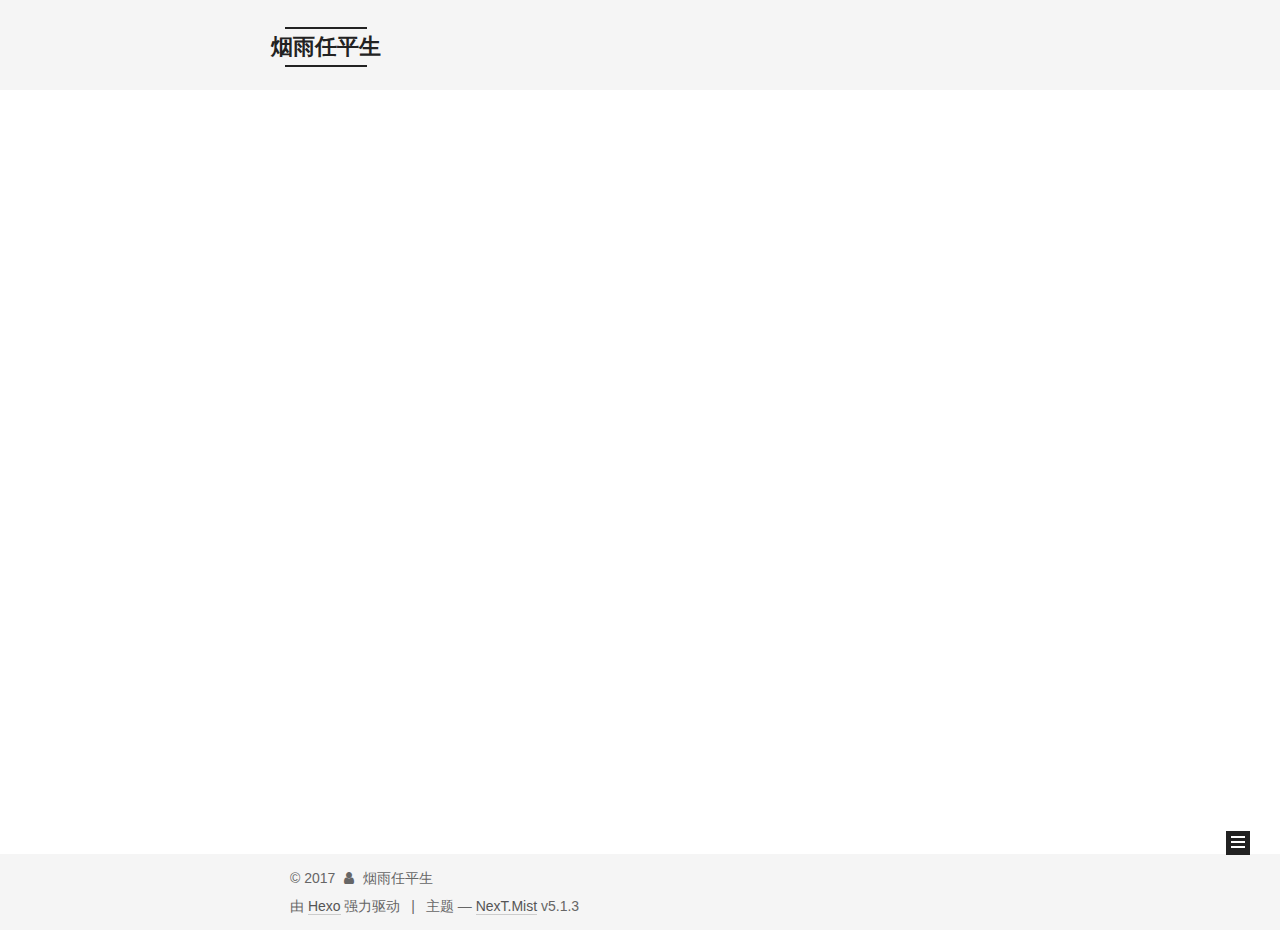
==== index.html @ e02d8ffe "Site updated: 2017-11-22 19:50:03" ====
<!DOCTYPE html>



  


<html class="theme-next mist use-motion" lang="zh-Hans">
<head>
  <meta charset="UTF-8"/>
<meta name="baidu-site-verification" content="4RBWKHAw7Q" />
<meta http-equiv="X-UA-Compatible" content="IE=edge" />
<meta name="viewport" content="width=device-width, initial-scale=1, maximum-scale=1"/>
<meta name="theme-color" content="#222">









<meta http-equiv="Cache-Control" content="no-transform" />
<meta http-equiv="Cache-Control" content="no-siteapp" />
















  
  
  <link href="/lib/fancybox/source/jquery.fancybox.css?v=2.1.5" rel="stylesheet" type="text/css" />







<link href="/lib/font-awesome/css/font-awesome.min.css?v=4.6.2" rel="stylesheet" type="text/css" />

<link href="/css/main.css?v=5.1.3" rel="stylesheet" type="text/css" />


  <link rel="apple-touch-icon" sizes="180x180" href="/images/apple-touch-icon-next.png?v=5.1.3">


  <link rel="icon" type="image/png" sizes="32x32" href="/images/favicon-32x32-next.png?v=5.1.3">


  <link rel="icon" type="image/png" sizes="16x16" href="/images/favicon-16x16-next.png?v=5.1.3">


  <link rel="mask-icon" href="/images/logo.svg?v=5.1.3" color="#222">





  <meta name="keywords" content="Hexo, NexT" />










<meta property="og:type" content="website">
<meta property="og:title" content="烟雨任平生">
<meta property="og:url" content="http://yoursite.com/index.html">
<meta property="og:site_name" content="烟雨任平生">
<meta property="og:locale" content="zh-Hans">
<meta name="twitter:card" content="summary">
<meta name="twitter:title" content="烟雨任平生">



<script type="text/javascript" id="hexo.configurations">
  var NexT = window.NexT || {};
  var CONFIG = {
    root: '/',
    scheme: 'Mist',
    version: '5.1.3',
    sidebar: {"position":"left","display":"post","offset":12,"b2t":false,"scrollpercent":false,"onmobile":false},
    fancybox: true,
    tabs: true,
    motion: {"enable":true,"async":false,"transition":{"post_block":"fadeIn","post_header":"slideDownIn","post_body":"slideDownIn","coll_header":"slideLeftIn","sidebar":"slideUpIn"}},
    duoshuo: {
      userId: '0',
      author: '博主'
    },
    algolia: {
      applicationID: '',
      apiKey: '',
      indexName: '',
      hits: {"per_page":10},
      labels: {"input_placeholder":"Search for Posts","hits_empty":"We didn't find any results for the search: ${query}","hits_stats":"${hits} results found in ${time} ms"}
    }
  };
</script>



  <link rel="canonical" href="http://yoursite.com/"/>





  <title>烟雨任平生</title>
  








</head>

<body itemscope itemtype="http://schema.org/WebPage" lang="zh-Hans">

  
  
    
  

  <div class="container sidebar-position-left 
  page-home">
    <div class="headband"></div>

    <header id="header" class="header" itemscope itemtype="http://schema.org/WPHeader">
      <div class="header-inner"><div class="site-brand-wrapper">
  <div class="site-meta ">
    

    <div class="custom-logo-site-title">
      <a href="/"  class="brand" rel="start">
        <span class="logo-line-before"><i></i></span>
        <span class="site-title">烟雨任平生</span>
        <span class="logo-line-after"><i></i></span>
      </a>
    </div>
      
        <p class="site-subtitle">Welcome to my blog</p>
      
  </div>

  <div class="site-nav-toggle">
    <button>
      <span class="btn-bar"></span>
      <span class="btn-bar"></span>
      <span class="btn-bar"></span>
    </button>
  </div>
</div>

<nav class="site-nav">
  

  
    <ul id="menu" class="menu">
      
        
        <li class="menu-item menu-item-home">
          <a href="/" rel="section">
            
              <i class="menu-item-icon fa fa-fw fa-home"></i> <br />
            
            首页
          </a>
        </li>
      
        
        <li class="menu-item menu-item-archives">
          <a href="/archives/" rel="section">
            
              <i class="menu-item-icon fa fa-fw fa-archive"></i> <br />
            
            归档
          </a>
        </li>
      

      
    </ul>
  

  
</nav>



 </div>
    </header>

    <main id="main" class="main">
      <div class="main-inner">
        <div class="content-wrap">
          <div id="content" class="content">
            
  <section id="posts" class="posts-expand">
    
      

  

  
  
  

  <article class="post post-type-normal" itemscope itemtype="http://schema.org/Article">
  
  
  
  <div class="post-block">
    <link itemprop="mainEntityOfPage" href="http://yoursite.com/2017/10/31/hello/">

    <span hidden itemprop="author" itemscope itemtype="http://schema.org/Person">
      <meta itemprop="name" content="烟雨任平生">
      <meta itemprop="description" content="">
      <meta itemprop="image" content="/uploads/avatar.jpg">
    </span>

    <span hidden itemprop="publisher" itemscope itemtype="http://schema.org/Organization">
      <meta itemprop="name" content="烟雨任平生">
    </span>

    
      <header class="post-header">

        
        
          <h1 class="post-title" itemprop="name headline">
                
                <a class="post-title-link" href="/2017/10/31/hello/" itemprop="url">hello</a></h1>
        

        <div class="post-meta">
          <span class="post-time">
            
              <span class="post-meta-item-icon">
                <i class="fa fa-calendar-o"></i>
              </span>
              
                <span class="post-meta-item-text">发表于</span>
              
              <time title="创建于" itemprop="dateCreated datePublished" datetime="2017-10-31T22:20:22+08:00">
                2017-10-31
              </time>
            

            

            
          </span>

          

          
            
          

          
          

          

          

          

        </div>
      </header>
    

    
    
    
    <div class="post-body" itemprop="articleBody">

      
      

      
        
          
            <p>欢迎来到我的个人主页，这是我的第一个个人网站。虽然暂时没有什么东西。但随着时间的发展，我相信这个网站会越做越好。<br>Welcome to my personal homepage, this is my first personal website. Although there is nothing for the moment. But with the development of time, I believe this website will become better and better.</p>
<h3 id="为什么要有自己的博客"><a href="#为什么要有自己的博客" class="headerlink" title="为什么要有自己的博客"></a>为什么要有自己的博客</h3><figure class="highlight bash"><table><tr><td class="gutter"><pre><div class="line">1</div><div class="line">2</div><div class="line">3</div><div class="line">4</div><div class="line">5</div><div class="line">6</div><div class="line">7</div></pre></td><td class="code"><pre><div class="line">一，作为一个爱炫（zhuang）技（B）的人。我感觉有一个个人网站是非常总要的。</div><div class="line"></div><div class="line">二，作为一个FE，难道不应该有一个各人网站吗。</div><div class="line"></div><div class="line">三，QQ，微博的各种敏感词真的很烦有没有。我的空间，微博都不知道被封了多少次了，以后怕是除了网警，没人能不让我说什么了吧。</div><div class="line"></div><div class="line">四，价格不贵，还能涨姿势，何乐而不为呢。</div></pre></td></tr></table></figure>
<h3 id="后话"><a href="#后话" class="headerlink" title="后话"></a>后话</h3><figure class="highlight bash"><table><tr><td class="gutter"><pre><div class="line">1</div><div class="line">2</div></pre></td><td class="code"><pre><div class="line">现在用的还不是太熟，各种姿势也在慢慢适应。写的不好的地方还请多多担待。谢谢大家</div><div class="line">的支持。</div></pre></td></tr></table></figure>

          
        
      
    </div>
    
    
    

    

    

    

    <footer class="post-footer">
      

      

      

      
      
        <div class="post-eof"></div>
      
    </footer>
  </div>
  
  
  
  </article>


    
  </section>

  


          </div>
          


          

        </div>
        
          
  
  <div class="sidebar-toggle">
    <div class="sidebar-toggle-line-wrap">
      <span class="sidebar-toggle-line sidebar-toggle-line-first"></span>
      <span class="sidebar-toggle-line sidebar-toggle-line-middle"></span>
      <span class="sidebar-toggle-line sidebar-toggle-line-last"></span>
    </div>
  </div>

  <aside id="sidebar" class="sidebar">
    
    <div class="sidebar-inner">

      

      

      <section class="site-overview-wrap sidebar-panel sidebar-panel-active">
        <div class="site-overview">
          <div class="site-author motion-element" itemprop="author" itemscope itemtype="http://schema.org/Person">
            
              <img class="site-author-image" itemprop="image"
                src="/uploads/avatar.jpg"
                alt="烟雨任平生" />
            
              <p class="site-author-name" itemprop="name">烟雨任平生</p>
              <p class="site-description motion-element" itemprop="description"></p>
          </div>

          <nav class="site-state motion-element">

            
              <div class="site-state-item site-state-posts">
              
                <a href="/archives/">
              
                  <span class="site-state-item-count">1</span>
                  <span class="site-state-item-name">日志</span>
                </a>
              </div>
            

            

            

          </nav>

          

          <div class="links-of-author motion-element">
            
          </div>

          
          

          
          

          

        </div>
      </section>

      

      

    </div>
  </aside>


        
      </div>
    </main>

    <footer id="footer" class="footer">
      <div class="footer-inner">
        <div class="copyright">&copy; <span itemprop="copyrightYear">2017</span>
  <span class="with-love">
    <i class="fa fa-user"></i>
  </span>
  <span class="author" itemprop="copyrightHolder">烟雨任平生</span>

  
</div>


  <div class="powered-by">由 <a class="theme-link" target="_blank" href="https://hexo.io">Hexo</a> 强力驱动</div>



  <span class="post-meta-divider">|</span>



  <div class="theme-info">主题 &mdash; <a class="theme-link" target="_blank" href="https://github.com/iissnan/hexo-theme-next">NexT.Mist</a> v5.1.3</div>




        







        
      </div>
    </footer>

    
      <div class="back-to-top">
        <i class="fa fa-arrow-up"></i>
        
      </div>
    

    

  </div>

  

<script type="text/javascript">
  if (Object.prototype.toString.call(window.Promise) !== '[object Function]') {
    window.Promise = null;
  }
</script>









  












  
  
    <script type="text/javascript" src="/lib/jquery/index.js?v=2.1.3"></script>
  

  
  
    <script type="text/javascript" src="/lib/fastclick/lib/fastclick.min.js?v=1.0.6"></script>
  

  
  
    <script type="text/javascript" src="/lib/jquery_lazyload/jquery.lazyload.js?v=1.9.7"></script>
  

  
  
    <script type="text/javascript" src="/lib/velocity/velocity.min.js?v=1.2.1"></script>
  

  
  
    <script type="text/javascript" src="/lib/velocity/velocity.ui.min.js?v=1.2.1"></script>
  

  
  
    <script type="text/javascript" src="/lib/fancybox/source/jquery.fancybox.pack.js?v=2.1.5"></script>
  


  


  <script type="text/javascript" src="/js/src/utils.js?v=5.1.3"></script>

  <script type="text/javascript" src="/js/src/motion.js?v=5.1.3"></script>



  
  

  

  


  <script type="text/javascript" src="/js/src/bootstrap.js?v=5.1.3"></script>



  


  




	





  





  












  





  

  

  

  
  

  

  

  

</body>
</html>
---- css/main.css ----
/* normalize.css v3.0.2 | MIT License | git.io/normalize */
html {
  font-family: sans-serif; /* 1 */
  -ms-text-size-adjust: 100%; /* 2 */
  -webkit-text-size-adjust: 100%; /* 2 */
}
body {
  margin: 0;
}
article,
aside,
details,
figcaption,
figure,
footer,
header,
hgroup,
main,
menu,
nav,
section,
summary {
  display: block;
}
audio,
canvas,
progress,
video {
  display: inline-block; /* 1 */
  vertical-align: baseline; /* 2 */
}
audio:not([controls]) {
  display: none;
  height: 0;
}
[hidden],
template {
  display: none;
}
a {
  background-color: transparent;
}
a:active,
a:hover {
  outline: 0;
}
abbr[title] {
  border-bottom: 1px dotted;
}
b,
strong {
  font-weight: bold;
}
dfn {
  font-style: italic;
}
h1 {
  font-size: 2em;
  margin: 0.67em 0;
}
mark {
  background: #ff0;
  color: #000;
}
small {
  font-size: 80%;
}
sub,
sup {
  font-size: 75%;
  line-height: 0;
  position: relative;
  vertical-align: baseline;
}
sup {
  top: -0.5em;
}
sub {
  bottom: -0.25em;
}
img {
  border: 0;
}
svg:not(:root) {
  overflow: hidden;
}
figure {
  margin: 1em 40px;
}
hr {
  -moz-box-sizing: content-box;
  box-sizing: content-box;
  height: 0;
}
pre {
  overflow: auto;
}
code,
kbd,
pre,
samp {
  font-family: monospace, monospace;
  font-size: 1em;
}
button,
input,
optgroup,
select,
textarea {
  color: inherit; /* 1 */
  font: inherit; /* 2 */
  margin: 0; /* 3 */
}
button {
  overflow: visible;
}
button,
select {
  text-transform: none;
}
button,
html input[type="button"],
input[type="reset"],
input[type="submit"] {
  -webkit-appearance: button; /* 2 */
  cursor: pointer; /* 3 */
}
button[disabled],
html input[disabled] {
  cursor: default;
}
button::-moz-focus-inner,
input::-moz-focus-inner {
  border: 0;
  padding: 0;
}
input {
  line-height: normal;
}
input[type="checkbox"],
input[type="radio"] {
  box-sizing: border-box; /* 1 */
  padding: 0; /* 2 */
}
input[type="number"]::-webkit-inner-spin-button,
input[type="number"]::-webkit-outer-spin-button {
  height: auto;
}
input[type="search"] {
  -webkit-appearance: textfield; /* 1 */
  -moz-box-sizing: content-box;
  -webkit-box-sizing: content-box; /* 2 */
  box-sizing: content-box;
}
input[type="search"]::-webkit-search-cancel-button,
input[type="search"]::-webkit-search-decoration {
  -webkit-appearance: none;
}
fieldset {
  border: 1px solid #c0c0c0;
  margin: 0 2px;
  padding: 0.35em 0.625em 0.75em;
}
legend {
  border: 0; /* 1 */
  padding: 0; /* 2 */
}
textarea {
  overflow: auto;
}
optgroup {
  font-weight: bold;
}
table {
  border-collapse: collapse;
  border-spacing: 0;
}
td,
th {
  padding: 0;
}
::selection {
  background: #262a30;
  color: #fff;
}
body {
  position: relative;
  font-family: 'Lato', "PingFang SC", "Microsoft YaHei", sans-serif;
  font-size: 14px;
  line-height: 2;
  color: #555;
  background: #fff;
}
@media (max-width: 767px) {
  body {
    padding-right: 0 !important;
  }
}
@media (min-width: 768px) and (max-width: 991px) {
  body {
    padding-right: 0 !important;
  }
}
@media (min-width: 1600px) {
  body {
    font-size: 16px;
  }
}
h1,
h2,
h3,
h4,
h5,
h6 {
  margin: 0;
  padding: 0;
  font-weight: bold;
  line-height: 1.5;
  font-family: 'Lato', "PingFang SC", "Microsoft YaHei", sans-serif;
}
h2,
h3,
h4,
h5,
h6 {
  margin: 20px 0 15px;
}
h1 {
  font-size: 24px;
}
@media (max-width: 767px) {
  h1 {
    font-size: 20px;
  }
}
h2 {
  font-size: 22px;
}
@media (max-width: 767px) {
  h2 {
    font-size: 18px;
  }
}
h3 {
  font-size: 20px;
}
@media (max-width: 767px) {
  h3 {
    font-size: 16px;
  }
}
h4 {
  font-size: 18px;
}
@media (max-width: 767px) {
  h4 {
    font-size: 14px;
  }
}
h5 {
  font-size: 16px;
}
@media (max-width: 767px) {
  h5 {
    font-size: 12px;
  }
}
h6 {
  font-size: 14px;
}
@media (max-width: 767px) {
  h6 {
    font-size: 10px;
  }
}
p {
  margin: 0 0 20px 0;
}
a {
  color: #555;
  text-decoration: none;
  outline: none;
  border-bottom: 1px solid #999;
  word-wrap: break-word;
}
a:hover {
  color: #222;
  border-bottom-color: #222;
}
blockquote {
  margin: 0;
  padding: 0;
}
img {
  display: block;
  margin: auto;
  max-width: 100%;
  height: auto;
}
hr {
  margin: 40px 0;
  height: 3px;
  border: none;
  background-color: #ddd;
  background-image: repeating-linear-gradient(-45deg, #fff, #fff 4px, transparent 4px, transparent 8px);
}
blockquote {
  padding: 0 15px;
  color: #666;
  border-left: 4px solid #ddd;
}
blockquote cite::before {
  content: "-";
  padding: 0 5px;
}
dt {
  font-weight: 700;
}
dd {
  margin: 0;
  padding: 0;
}
kbd {
  border: 1px solid #ccc;
  border-radius: 0.2em;
  box-shadow: 0.1em 0.1em 0.2em rgba(0,0,0,0.1);
  background-color: #f9f9f9;
  font-family: inherit;
  background-image: -webkit-linear-gradient(top, #eee, #fff, #eee);
  padding: 0.1em 0.3em;
  white-space: nowrap;
}
.text-left {
  text-align: left;
}
.text-center {
  text-align: center;
}
.text-right {
  text-align: right;
}
.text-justify {
  text-align: justify;
}
.text-nowrap {
  white-space: nowrap;
}
.text-lowercase {
  text-transform: lowercase;
}
.text-uppercase {
  text-transform: uppercase;
}
.text-capitalize {
  text-transform: capitalize;
}
.center-block {
  display: block;
  margin-left: auto;
  margin-right: auto;
}
.clearfix:before,
.clearfix:after {
  content: " ";
  display: table;
}
.clearfix:after {
  clear: both;
}
.pullquote {
  width: 45%;
}
.pullquote.left {
  float: left;
  margin-left: 5px;
  margin-right: 10px;
}
.pullquote.right {
  float: right;
  margin-left: 10px;
  margin-right: 5px;
}
.affix.affix.affix {
  position: fixed;
}
.translation {
  margin-top: -20px;
  font-size: 14px;
  color: #999;
}
.scrollbar-measure {
  width: 100px;
  height: 100px;
  overflow: scroll;
  position: absolute;
  top: -9999px;
}
.use-motion .motion-element {
  opacity: 0;
}
table {
  margin: 20px 0;
  width: 100%;
  border-collapse: collapse;
  border-spacing: 0;
  border: 1px solid #ddd;
  font-size: 14px;
  table-layout: fixed;
  word-wrap: break-all;
}
table>tbody>tr:nth-of-type(odd) {
  background-color: #f9f9f9;
}
table>tbody>tr:hover {
  background-color: #f5f5f5;
}
caption,
th,
td {
  padding: 8px;
  text-align: left;
  vertical-align: middle;
  font-weight: normal;
}
th,
td {
  border-bottom: 3px solid #ddd;
  border-right: 1px solid #eee;
}
th {
  padding-bottom: 10px;
  font-weight: 700;
}
td {
  border-bottom-width: 1px;
}
html,
body {
  height: 100%;
}
.container {
  position: relative;
  min-height: 100%;
}
.header-inner {
  margin: 0 auto;
  padding: 100px 0 70px;
  width: 700px;
}
@media (min-width: 1600px) {
  .container .header-inner {
    width: 900px;
  }
}
.main {
  padding-bottom: 150px;
}
.main-inner {
  margin: 0 auto;
  width: 700px;
}
@media (min-width: 1600px) {
  .container .main-inner {
    width: 900px;
  }
}
.footer {
  position: absolute;
  left: 0;
  bottom: 0;
  width: 100%;
  min-height: 50px;
}
.footer-inner {
  box-sizing: border-box;
  margin: 20px auto;
  width: 700px;
}
@media (min-width: 1600px) {
  .container .footer-inner {
    width: 900px;
  }
}
pre,
.highlight {
  overflow: auto;
  margin: 20px 0;
  padding: 0;
  font-size: 13px;
  color: #4d4d4c;
  background: #f7f7f7;
  line-height: 1.6;
}
pre,
code {
  font-family: consolas, Menlo, "PingFang SC", "Microsoft YaHei", monospace;
}
code {
  padding: 2px 4px;
  word-wrap: break-word;
  color: #555;
  background: #eee;
  border-radius: 3px;
  font-size: 13px;
}
pre {
  padding: 10px;
}
pre code {
  padding: 0;
  color: #4d4d4c;
  background: none;
  text-shadow: none;
}
.highlight {
  border-radius: 1px;
}
.highlight pre {
  border: none;
  margin: 0;
  padding: 10px 0;
}
.highlight table {
  margin: 0;
  width: auto;
  border: none;
}
.highlight td {
  border: none;
  padding: 0;
}
.highlight figcaption {
  font-size: 1em;
  color: #4d4d4c;
  line-height: 1em;
  margin-bottom: 1em;
}
.highlight figcaption:before,
.highlight figcaption:after {
  content: " ";
  display: table;
}
.highlight figcaption:after {
  clear: both;
}
.highlight figcaption a {
  float: right;
  color: #4d4d4c;
}
.highlight figcaption a:hover {
  border-bottom-color: #4d4d4c;
}
.highlight .gutter pre {
  padding-left: 10px;
  padding-right: 10px;
  color: #869194;
  text-align: right;
  background-color: #eff2f3;
}
.highlight .code pre {
  width: 100%;
  padding-left: 10px;
  padding-right: 10px;
  background-color: #f7f7f7;
}
.highlight .line {
  height: 20px;
}
.gutter {
  -webkit-user-select: none;
  -moz-user-select: none;
  -ms-user-select: none;
  user-select: none;
}
.gist table {
  width: auto;
}
.gist table td {
  border: none;
}
pre .deletion {
  background: #fdd;
}
pre .addition {
  background: #dfd;
}
pre .meta {
  color: #8959a8;
}
pre .comment {
  color: #8e908c;
}
pre .variable,
pre .attribute,
pre .tag,
pre .regexp,
pre .ruby .constant,
pre .xml .tag .title,
pre .xml .pi,
pre .xml .doctype,
pre .html .doctype,
pre .css .id,
pre .css .class,
pre .css .pseudo {
  color: #c82829;
}
pre .number,
pre .preprocessor,
pre .built_in,
pre .literal,
pre .params,
pre .constant,
pre .command {
  color: #f5871f;
}
pre .ruby .class .title,
pre .css .rules .attribute,
pre .string,
pre .value,
pre .inheritance,
pre .header,
pre .ruby .symbol,
pre .xml .cdata,
pre .special,
pre .number,
pre .formula {
  color: #718c00;
}
pre .title,
pre .css .hexcolor {
  color: #3e999f;
}
pre .function,
pre .python .decorator,
pre .python .title,
pre .ruby .function .title,
pre .ruby .title .keyword,
pre .perl .sub,
pre .javascript .title,
pre .coffeescript .title {
  color: #4271ae;
}
pre .keyword,
pre .javascript .function {
  color: #8959a8;
}
.full-image.full-image.full-image {
  border: none;
  max-width: 100%;
  width: auto;
  margin: 20px auto;
}
@media (min-width: 992px) {
  .full-image.full-image.full-image {
    max-width: none;
    width: 110%;
    margin: 25px -5%;
  }
}
.blockquote-center,
.page-home .post-type-quote blockquote,
.page-post-detail .post-type-quote blockquote {
  position: relative;
  margin: 40px 0;
  padding: 0;
  border-left: none;
  text-align: center;
}
.blockquote-center::before,
.page-home .post-type-quote blockquote::before,
.page-post-detail .post-type-quote blockquote::before,
.blockquote-center::after,
.page-home .post-type-quote blockquote::after,
.page-post-detail .post-type-quote blockquote::after {
  position: absolute;
  content: ' ';
  display: block;
  width: 100%;
  height: 24px;
  opacity: 0.2;
  background-repeat: no-repeat;
  background-position: 0 -6px;
  background-size: 22px 22px;
}
.blockquote-center::before,
.page-home .post-type-quote blockquote::before,
.page-post-detail .post-type-quote blockquote::before {
  top: -20px;
  background-image: url("../images/quote-l.svg");
  border-top: 1px solid #ccc;
}
.blockquote-center::after,
.page-home .post-type-quote blockquote::after,
.page-post-detail .post-type-quote blockquote::after {
  bottom: -20px;
  background-image: url("../images/quote-r.svg");
  border-bottom: 1px solid #ccc;
  background-position: 100% 8px;
}
.blockquote-center p,
.page-home .post-type-quote blockquote p,
.page-post-detail .post-type-quote blockquote p,
.blockquote-center div,
.page-home .post-type-quote blockquote div,
.page-post-detail .post-type-quote blockquote div {
  text-align: center;
}
.post .post-body .group-picture img {
  box-sizing: border-box;
  padding: 0 3px;
  border: none;
}
.post .group-picture-row {
  overflow: hidden;
  margin-top: 6px;
}
.post .group-picture-row:first-child {
  margin-top: 0;
}
.post .group-picture-column {
  float: left;
}
.page-post-detail .post-body .group-picture-column {
  float: none;
  margin-top: 10px;
  width: auto !important;
}
.page-post-detail .post-body .group-picture-column img {
  margin: 0 auto;
}
.page-archive .group-picture-container {
  overflow: hidden;
}
.page-archive .group-picture-row {
  float: left;
}
.page-archive .group-picture-row:first-child {
  margin-top: 6px;
}
.page-archive .group-picture-column {
  max-width: 150px;
  max-height: 150px;
}
.post-body .note {
  position: relative;
  padding: 15px;
  margin-bottom: 20px;
  border: 1px solid #eee;
  border-left-width: 5px;
  border-radius: 3px;
}
.post-body .note h2,
.post-body .note h3,
.post-body .note h4,
.post-body .note h5,
.post-body .note h6 {
  margin-top: 0;
  margin-bottom: 0;
  border-bottom: initial;
  padding-top: 0 !important;
}
.post-body .note p:first-child,
.post-body .note ul:first-child,
.post-body .note ol:first-child,
.post-body .note table:first-child,
.post-body .note pre:first-child,
.post-body .note blockquote:first-child {
  margin-top: 0;
}
.post-body .note p:last-child,
.post-body .note ul:last-child,
.post-body .note ol:last-child,
.post-body .note table:last-child,
.post-body .note pre:last-child,
.post-body .note blockquote:last-child {
  margin-bottom: 0;
}
.post-body .note.default {
  border-left-color: #777;
}
.post-body .note.default h2,
.post-body .note.default h3,
.post-body .note.default h4,
.post-body .note.default h5,
.post-body .note.default h6 {
  color: #777;
}
.post-body .note.primary {
  border-left-color: #6f42c1;
}
.post-body .note.primary h2,
.post-body .note.primary h3,
.post-body .note.primary h4,
.post-body .note.primary h5,
.post-body .note.primary h6 {
  color: #6f42c1;
}
.post-body .note.info {
  border-left-color: #428bca;
}
.post-body .note.info h2,
.post-body .note.info h3,
.post-body .note.info h4,
.post-body .note.info h5,
.post-body .note.info h6 {
  color: #428bca;
}
.post-body .note.success {
  border-left-color: #5cb85c;
}
.post-body .note.success h2,
.post-body .note.success h3,
.post-body .note.success h4,
.post-body .note.success h5,
.post-body .note.success h6 {
  color: #5cb85c;
}
.post-body .note.warning {
  border-left-color: #f0ad4e;
}
.post-body .note.warning h2,
.post-body .note.warning h3,
.post-body .note.warning h4,
.post-body .note.warning h5,
.post-body .note.warning h6 {
  color: #f0ad4e;
}
.post-body .note.danger {
  border-left-color: #d9534f;
}
.post-body .note.danger h2,
.post-body .note.danger h3,
.post-body .note.danger h4,
.post-body .note.danger h5,
.post-body .note.danger h6 {
  color: #d9534f;
}
.post-body .label {
  display: inline;
  padding: 0 2px;
  white-space: nowrap;
}
.post-body .label.default {
  background-color: #f0f0f0;
}
.post-body .label.primary {
  background-color: #efe6f7;
}
.post-body .label.info {
  background-color: #e5f2f8;
}
.post-body .label.success {
  background-color: #e7f4e9;
}
.post-body .label.warning {
  background-color: #fcf6e1;
}
.post-body .label.danger {
  background-color: #fae8eb;
}
.post-body .tabs {
  position: relative;
  display: block;
  margin-bottom: 20px;
  padding-top: 10px;
}
.post-body .tabs ul.nav-tabs {
  margin: 0;
  padding: 0;
  display: flex;
  margin-bottom: -1px;
}
@media (max-width: 413px) {
  .post-body .tabs ul.nav-tabs {
    display: block;
    margin-bottom: 5px;
  }
}
.post-body .tabs ul.nav-tabs li.tab {
  list-style-type: none !important;
  margin: 0 0.25em 0 0;
  border-top: 3px solid transparent;
  border-left: 1px solid transparent;
  border-right: 1px solid transparent;
}
@media (max-width: 413px) {
  .post-body .tabs ul.nav-tabs li.tab {
    margin: initial;
    border-top: 1px solid transparent;
    border-left: 3px solid transparent;
    border-right: 1px solid transparent;
    border-bottom: 1px solid transparent;
  }
}
.post-body .tabs ul.nav-tabs li.tab a {
  outline: 0;
  border-bottom: initial;
  display: block;
  line-height: 1.8em;
  padding: 0.25em 0.75em;
  transition-duration: 0.2s;
  transition-timing-function: ease-out;
  transition-delay: 0s;
}
.post-body .tabs ul.nav-tabs li.tab a i {
  width: 1.285714285714286em;
}
.post-body .tabs ul.nav-tabs li.tab.active {
  border-top: 3px solid #fc6423;
  border-left: 1px solid #ddd;
  border-right: 1px solid #ddd;
  background-color: #fff;
}
@media (max-width: 413px) {
  .post-body .tabs ul.nav-tabs li.tab.active {
    border-top: 1px solid #ddd;
    border-left: 3px solid #fc6423;
    border-right: 1px solid #ddd;
    border-bottom: 1px solid #ddd;
  }
}
.post-body .tabs ul.nav-tabs li.tab.active a {
  cursor: default;
  color: #555;
}
.post-body .tabs .tab-content {
  background-color: #fff;
}
.post-body .tabs .tab-content .tab-pane {
  border: 1px solid #ddd;
  padding: 20px 20px 0 20px;
}
.post-body .tabs .tab-content .tab-pane:not(.active) {
  display: none !important;
}
.post-body .tabs .tab-content .tab-pane.active {
  display: block !important;
}
.btn {
  display: inline-block;
  padding: 0 20px;
  font-size: 14px;
  color: #555;
  background: transparent;
  border: 2px solid #222;
  text-decoration: none;
  border-radius: 0;
  transition-property: background-color;
  transition-duration: 0.2s;
  transition-timing-function: ease-in-out;
  transition-delay: 0s;
  line-height: 2;
}
.btn:hover {
  border-color: #222;
  color: #222;
  background: #fff;
}
.btn +.btn {
  margin: 0 0 8px 8px;
}
.btn .fa-fw {
  width: 1.285714285714286em;
  text-align: left;
}
.btn-bar {
  display: block;
  width: 22px;
  height: 2px;
  background: #555;
  border-radius: 1px;
}
.btn-bar+.btn-bar {
  margin-top: 4px;
}
.pagination {
  margin: 120px 0 40px;
  text-align: center;
  border-top: 1px solid #eee;
}
.page-number-basic,
.pagination .prev,
.pagination .next,
.pagination .page-number,
.pagination .space {
  display: inline-block;
  position: relative;
  top: -1px;
  margin: 0 10px;
  padding: 0 11px;
}
@media (max-width: 767px) {
  .page-number-basic,
  .pagination .prev,
  .pagination .next,
  .pagination .page-number,
  .pagination .space {
    margin: 0 5px;
  }
}
.pagination .prev,
.pagination .next,
.pagination .page-number {
  border-bottom: 0;
  border-top: 1px solid #eee;
  transition-property: border-color;
  transition-duration: 0.2s;
  transition-timing-function: ease-in-out;
  transition-delay: 0s;
}
.pagination .prev:hover,
.pagination .next:hover,
.pagination .page-number:hover {
  border-top-color: #222;
}
.pagination .space {
  padding: 0;
  margin: 0;
}
.pagination .prev {
  margin-left: 0;
}
.pagination .next {
  margin-right: 0;
}
.pagination .page-number.current {
  color: #fff;
  background: #ccc;
  border-top-color: #ccc;
}
@media (max-width: 767px) {
  .pagination {
    border-top: none;
  }
  .pagination .prev,
  .pagination .next,
  .pagination .page-number {
    margin-bottom: 10px;
    border-top: 0;
    border-bottom: 1px solid #eee;
    padding: 0 10px;
  }
  .pagination .prev:hover,
  .pagination .next:hover,
  .pagination .page-number:hover {
    border-bottom-color: #222;
  }
}
.comments {
  margin: 60px 20px 0;
}
.tag-cloud {
  text-align: center;
}
.tag-cloud a {
  display: inline-block;
  margin: 10px;
}
.back-to-top {
  box-sizing: border-box;
  position: fixed;
  bottom: -100px;
  right: 30px;
  z-index: 1050;
  padding: 0 6px;
  width: 24px;
  background: #222;
  font-size: 12px;
  opacity: 1;
  color: #fff;
  cursor: pointer;
  text-align: center;
  -webkit-transform: translateZ(0);
  transition-property: bottom;
  transition-duration: 0.2s;
  transition-timing-function: ease-in-out;
  transition-delay: 0s;
}
@media (min-width: 768px) and (max-width: 991px) {
  .back-to-top {
    display: none !important;
  }
}
@media (max-width: 767px) {
  .back-to-top {
    display: none !important;
  }
}
.back-to-top.back-to-top-on {
  bottom: 19px;
}
.header {
  background: transparent;
}
.header-inner {
  position: relative;
}
.headband {
  height: 3px;
  background: #222;
}
.site-meta {
  margin: 0;
  text-align: left;
}
@media (max-width: 767px) {
  .site-meta {
    text-align: center;
  }
}
.brand {
  position: relative;
  display: inline-block;
  padding: 0 40px;
  color: #222;
  background: #222;
  border-bottom: none;
}
.brand:hover {
  color: #222;
}
.logo {
  display: inline-block;
  margin-right: 5px;
  line-height: 36px;
  vertical-align: top;
}
.site-title {
  display: inline-block;
  vertical-align: top;
  line-height: 36px;
  font-size: 20px;
  font-weight: normal;
  font-family: 'Lato', "PingFang SC", "Microsoft YaHei", sans-serif;
}
.site-subtitle {
  margin-top: 10px;
  font-size: 13px;
  color: #999;
}
.use-motion .brand {
  opacity: 0;
}
.use-motion .logo,
.use-motion .site-title,
.use-motion .site-subtitle {
  opacity: 0;
  position: relative;
  top: -10px;
}
.site-nav-toggle {
  display: none;
  position: absolute;
  top: 10px;
  left: 10px;
}
@media (max-width: 767px) {
  .site-nav-toggle {
    display: block;
  }
}
.site-nav-toggle button {
  margin-top: 2px;
  padding: 9px 10px;
  background: transparent;
  border: none;
}
@media (max-width: 767px) {
  .site-nav {
    display: none;
    margin: 0 -10px;
    padding: 0 10px;
    clear: both;
    border-top: 1px solid #ddd;
  }
}
@media (min-width: 768px) and (max-width: 991px) {
  .site-nav {
    display: block !important;
  }
}
@media (min-width: 992px) {
  .site-nav {
    display: block !important;
  }
}
.menu {
  margin-top: 20px;
  padding-left: 0;
  text-align: center;
}
.menu .menu-item {
  display: inline-block;
  margin: 0 10px;
  list-style: none;
}
@media screen and (max-width: 767px) {
  .menu .menu-item {
    margin-top: 10px;
  }
}
.menu .menu-item a {
  display: block;
  font-size: 13px;
  line-height: inherit;
  border-bottom: 1px solid transparent;
  transition-property: border-color;
  transition-duration: 0.2s;
  transition-timing-function: ease-in-out;
  transition-delay: 0s;
}
.menu .menu-item a:hover {
  border-bottom-color: #222;
}
.menu .menu-item .fa {
  margin-right: 5px;
}
.use-motion .menu-item {
  opacity: 0;
}
.post-body {
  font-family: 'Lato', "PingFang SC", "Microsoft YaHei", sans-serif;
}
@media (max-width: 767px) {
  .post-body {
    word-break: break-word;
  }
}
.post-body .fancybox img {
  display: block !important;
  margin: 0 auto;
  cursor: pointer;
  cursor: zoom-in;
  cursor: -webkit-zoom-in;
}
.post-body .image-caption,
.post-body .figure .caption {
  margin: -20px auto 15px;
  text-align: center;
  font-size: 14px;
  color: #999;
  font-weight: bold;
  line-height: 1;
}
.post-sticky-flag {
  display: inline-block;
  font-size: 16px;
  -ms-transform: rotate(30deg);
  -webkit-transform: rotate(30deg);
  -moz-transform: rotate(30deg);
  -ms-transform: rotate(30deg);
  -o-transform: rotate(30deg);
  transform: rotate(30deg);
}
.use-motion .post-block,
.use-motion .pagination,
.use-motion .comments {
  opacity: 0;
}
.use-motion .post-header {
  opacity: 0;
}
.use-motion .post-body {
  opacity: 0;
}
.use-motion .collection-title {
  opacity: 0;
}
.posts-expand {
  padding-top: 40px;
}
@media (max-width: 767px) {
  .posts-expand {
    margin: 0 20px;
  }
  .post-body pre .gutter pre {
    padding-right: 10px;
  }
  .post-body .highlight {
    margin-left: 0px;
    margin-right: 0px;
    padding: 0;
  }
  .post-body .highlight .gutter pre {
    padding-right: 10px;
  }
}
@media (min-width: 992px) {
  .posts-expand .post-body {
    text-align: justify;
  }
}
.posts-expand .post-body h2,
.posts-expand .post-body h3,
.posts-expand .post-body h4,
.posts-expand .post-body h5,
.posts-expand .post-body h6 {
  padding-top: 10px;
}
.posts-expand .post-body h2 .header-anchor,
.posts-expand .post-body h3 .header-anchor,
.posts-expand .post-body h4 .header-anchor,
.posts-expand .post-body h5 .header-anchor,
.posts-expand .post-body h6 .header-anchor {
  float: right;
  margin-left: 10px;
  color: #ccc;
  border-bottom-style: none;
  visibility: hidden;
}
.posts-expand .post-body h2 .header-anchor:hover,
.posts-expand .post-body h3 .header-anchor:hover,
.posts-expand .post-body h4 .header-anchor:hover,
.posts-expand .post-body h5 .header-anchor:hover,
.posts-expand .post-body h6 .header-anchor:hover {
  color: inherit;
}
.posts-expand .post-body h2:hover .header-anchor,
.posts-expand .post-body h3:hover .header-anchor,
.posts-expand .post-body h4:hover .header-anchor,
.posts-expand .post-body h5:hover .header-anchor,
.posts-expand .post-body h6:hover .header-anchor {
  visibility: visible;
}
.posts-expand .post-body ul li {
  list-style: circle;
}
.posts-expand .post-body img {
  box-sizing: border-box;
  margin: auto;
  padding: 3px;
  border: 1px solid #ddd;
}
.posts-expand .post-body .fancybox img {
  margin: 0 auto 25px;
}
@media (max-width: 767px) {
  .posts-collapse {
    margin: 0 20px;
  }
  .posts-collapse .post-title,
  .posts-collapse .post-meta {
    display: block;
    width: auto;
    text-align: left;
  }
}
.posts-collapse {
  position: relative;
  z-index: 1010;
  margin-left: 0;
}
.posts-collapse::after {
  content: " ";
  position: absolute;
  top: 20px;
  left: 0;
  margin-left: -2px;
  width: 4px;
  height: 100%;
  background: #f5f5f5;
  z-index: -1;
}
@media (max-width: 767px) {
  .posts-collapse {
    margin: 0 20px;
  }
}
.posts-collapse .collection-title {
  position: relative;
  margin: 60px 0;
}
.posts-collapse .collection-title h1,
.posts-collapse .collection-title h2 {
  margin-left: 20px;
}
.posts-collapse .collection-title small {
  color: #bbb;
  margin-left: 5px;
}
.posts-collapse .collection-title::before {
  content: " ";
  position: absolute;
  left: 0;
  top: 50%;
  margin-left: -4px;
  margin-top: -4px;
  width: 8px;
  height: 8px;
  background: #bbb;
  border-radius: 50%;
}
.posts-collapse .post {
  margin: 30px 0;
}
.posts-collapse .post-header {
  position: relative;
  transition-duration: 0.2s;
  transition-timing-function: ease-in-out;
  transition-delay: 0s;
  transition-property: border;
  border-bottom: 1px dashed #ccc;
}
.posts-collapse .post-header::before {
  content: " ";
  position: absolute;
  left: 0;
  top: 12px;
  width: 6px;
  height: 6px;
  margin-left: -4px;
  background: #bbb;
  border-radius: 50%;
  border: 1px solid #fff;
  transition-duration: 0.2s;
  transition-timing-function: ease-in-out;
  transition-delay: 0s;
  transition-property: background;
}
.posts-collapse .post-header:hover {
  border-bottom-color: #666;
}
.posts-collapse .post-header:hover::before {
  background: #222;
}
.posts-collapse .post-meta {
  position: absolute;
  font-size: 12px;
  left: 20px;
  top: 5px;
}
.posts-collapse .post-comments-count {
  display: none;
}
.posts-collapse .post-title {
  margin-left: 60px;
  font-size: 16px;
  font-weight: normal;
  line-height: inherit;
}
.posts-collapse .post-title::after {
  margin-left: 3px;
  opacity: 0.6;
}
.posts-collapse .post-title a {
  color: #666;
  border-bottom: none;
}
.page-home .post-type-quote .post-header,
.page-post-detail .post-type-quote .post-header,
.page-home .post-type-quote .post-tags,
.page-post-detail .post-type-quote .post-tags {
  display: none;
}
.posts-expand .post-title {
  text-align: center;
  word-break: break-word;
  font-weight: 400;
}
.posts-expand .post-title-link {
  display: inline-block;
  position: relative;
  color: #555;
  border-bottom: none;
  line-height: 1.2;
  vertical-align: top;
}
.posts-expand .post-title-link::before {
  content: "";
  position: absolute;
  width: 100%;
  height: 2px;
  bottom: 0;
  left: 0;
  background-color: #000;
  visibility: hidden;
  -webkit-transform: scaleX(0);
  -moz-transform: scaleX(0);
  -ms-transform: scaleX(0);
  -o-transform: scaleX(0);
  transform: scaleX(0);
  transition-duration: 0.2s;
  transition-timing-function: ease-in-out;
  transition-delay: 0s;
}
.posts-expand .post-title-link:hover::before {
  visibility: visible;
  -webkit-transform: scaleX(1);
  -moz-transform: scaleX(1);
  -ms-transform: scaleX(1);
  -o-transform: scaleX(1);
  transform: scaleX(1);
}
.posts-expand .post-title-link .fa {
  font-size: 16px;
}
.posts-expand .post-meta {
  margin: 3px 0 60px 0;
  color: #999;
  font-family: 'Lato', "PingFang SC", "Microsoft YaHei", sans-serif;
  font-size: 12px;
  text-align: center;
}
.posts-expand .post-meta .post-category-list {
  display: inline-block;
  margin: 0;
  padding: 3px;
}
.posts-expand .post-meta .post-category-list-link {
  color: #999;
}
.posts-expand .post-meta .post-description {
  font-size: 14px;
  margin-top: 2px;
}
.post-meta-divider {
  margin: 0 0.5em;
}
.post-meta-item-icon {
  margin-right: 3px;
}
@media (min-width: 768px) and (max-width: 991px) {
  .post-meta-item-icon {
    display: inline-block;
  }
}
@media (max-width: 767px) {
  .post-meta-item-icon {
    display: inline-block;
  }
}
@media (min-width: 768px) and (max-width: 991px) {
  .post-meta-item-text {
    display: none;
  }
}
@media (max-width: 767px) {
  .post-meta-item-text {
    display: none;
  }
}
@media (max-width: 767px) {
  .posts-expand .post-comments-count {
    display: none;
  }
}
.post-button {
  margin-top: 40px;
}
.posts-expand .post-tags {
  margin-top: 40px;
  text-align: center;
}
.posts-expand .post-tags a {
  display: inline-block;
  margin-right: 10px;
  font-size: 13px;
}
.post-nav {
  display: table;
  margin-top: 15px;
  width: 100%;
  border-top: 1px solid #eee;
}
.post-nav-divider {
  display: table-cell;
  width: 10%;
}
.post-nav-item {
  display: table-cell;
  padding: 10px 0 0 0;
  width: 45%;
  vertical-align: top;
}
.post-nav-item a {
  position: relative;
  display: block;
  line-height: 25px;
  font-size: 14px;
  color: #555;
  border-bottom: none;
}
.post-nav-item a:hover {
  color: #222;
  border-bottom: none;
}
.post-nav-item a:active {
  top: 2px;
}
.post-nav-item .fa {
  position: absolute;
  top: 8px;
  left: 0;
  font-size: 12px;
}
.post-nav-next a {
  padding-left: 15px;
}
.post-nav-prev {
  text-align: right;
}
.post-nav-prev a {
  padding-right: 15px;
}
.post-nav-prev .fa {
  right: 0;
  left: auto;
}
.posts-expand .post-eof {
  display: block;
  margin: 80px auto 60px;
  width: 8%;
  height: 1px;
  background: #ccc;
  text-align: center;
}
.post:last-child .post-eof.post-eof.post-eof {
  display: none;
}
.post-gallery {
  display: table;
  table-layout: fixed;
  width: 100%;
  border-collapse: separate;
}
.post-gallery-row {
  display: table-row;
}
.post-gallery .post-gallery-img {
  display: table-cell;
  text-align: center;
  vertical-align: middle;
  border: none;
}
.post-gallery .post-gallery-img img {
  max-width: 100%;
  max-height: 100%;
  border: none;
}
.fancybox-close,
.fancybox-close:hover {
  border: none;
}
.rtl.post-body p,
.rtl.post-body a,
.rtl.post-body h1,
.rtl.post-body h2,
.rtl.post-body h3,
.rtl.post-body h4,
.rtl.post-body h5,
.rtl.post-body h6,
.rtl.post-body li,
.rtl.post-body ul,
.rtl.post-body ol {
  direction: rtl;
  font-family: UKIJ Ekran;
}
.rtl.post-title {
  font-family: UKIJ Ekran;
}
.sidebar {
  position: fixed;
  right: 0;
  top: 0;
  bottom: 0;
  width: 0;
  z-index: 1040;
  box-shadow: inset 0 2px 6px #000;
  background: #222;
  -webkit-transform: translateZ(0);
}
.sidebar a {
  color: #999;
  border-bottom-color: #555;
}
.sidebar a:hover {
  color: #eee;
}
@media (min-width: 768px) and (max-width: 991px) {
  .sidebar {
    display: none !important;
  }
}
@media (max-width: 767px) {
  .sidebar {
    display: none !important;
  }
}
.sidebar-inner {
  position: relative;
  padding: 20px 10px;
  color: #999;
  text-align: center;
}
.site-overview-wrap {
  overflow: hidden;
}
.site-overview {
  overflow-y: auto;
  overflow-x: hidden;
}
.sidebar-toggle {
  position: fixed;
  right: 30px;
  bottom: 45px;
  width: 14px;
  height: 14px;
  padding: 5px;
  background: #222;
  line-height: 0;
  z-index: 1050;
  cursor: pointer;
  -webkit-transform: translateZ(0);
}
@media (min-width: 768px) and (max-width: 991px) {
  .sidebar-toggle {
    display: none !important;
  }
}
@media (max-width: 767px) {
  .sidebar-toggle {
    display: none !important;
  }
}
.sidebar-toggle-line {
  position: relative;
  display: inline-block;
  vertical-align: top;
  height: 2px;
  width: 100%;
  background: #fff;
  margin-top: 3px;
}
.sidebar-toggle-line:first-child {
  margin-top: 0;
}
.site-author-image {
  display: block;
  margin: 0 auto;
  padding: 2px;
  max-width: 96px;
  height: auto;
  border: 2px solid #333;
}
.site-author-name {
  margin: 5px 0 0;
  text-align: center;
  color: #f5f5f5;
  font-weight: normal;
}
.site-description {
  margin-top: 5px;
  text-align: center;
  font-size: 14px;
  color: #999;
}
.site-state {
  overflow: hidden;
  line-height: 1.4;
  white-space: nowrap;
  text-align: center;
}
.site-state-item {
  display: inline-block;
  padding: 0 15px;
  border-left: 1px solid #333;
}
.site-state-item:first-child {
  border-left: none;
}
.site-state-item a {
  border-bottom: none;
}
.site-state-item-count {
  display: block;
  text-align: center;
  color: inherit;
  font-weight: 600;
  font-size: 18px;
}
.site-state-item-name {
  font-size: 13px;
  color: inherit;
}
.feed-link {
  margin-top: 20px;
}
.feed-link a {
  display: inline-block;
  padding: 0 15px;
  color: #fc6423;
  border: 1px solid #fc6423;
  border-radius: 4px;
}
.feed-link a i {
  color: #fc6423;
  font-size: 14px;
}
.feed-link a:hover {
  color: #fff;
  background: #fc6423;
}
.feed-link a:hover i {
  color: #fff;
}
.links-of-author {
  margin-top: 20px;
}
.links-of-author a {
  display: inline-block;
  vertical-align: middle;
  margin-right: 10px;
  margin-bottom: 10px;
  border-bottom-color: #555;
  font-size: 13px;
}
.links-of-author a:before {
  display: inline-block;
  vertical-align: middle;
  margin-right: 3px;
  content: " ";
  width: 4px;
  height: 4px;
  border-radius: 50%;
  background: #79ff4d;
}
.links-of-blogroll {
  font-size: 13px;
}
.links-of-blogroll-title {
  margin-top: 20px;
  font-size: 14px;
  font-weight: 600;
}
.links-of-blogroll-list {
  margin: 0;
  padding: 0;
  list-style: none;
}
.links-of-blogroll-item {
  padding: 2px 10px;
}
.links-of-blogroll-item a {
  max-width: 280px;
  box-sizing: border-box;
  display: inline-block;
  overflow: hidden;
  white-space: nowrap;
  text-overflow: ellipsis;
}
.sidebar-nav {
  margin: 0 0 20px;
  padding-left: 0;
}
.sidebar-nav li {
  display: inline-block;
  cursor: pointer;
  border-bottom: 1px solid transparent;
  font-size: 14px;
  color: #555;
}
.sidebar-nav li:hover {
  color: #f5f5f5;
}
.page-post-detail .sidebar-nav-toc {
  padding: 0 5px;
}
.page-post-detail .sidebar-nav-overview {
  margin-left: 10px;
}
.sidebar-nav .sidebar-nav-active {
  color: #87daff;
  border-bottom-color: #87daff;
}
.sidebar-nav .sidebar-nav-active:hover {
  color: #87daff;
}
.sidebar-panel {
  display: none;
}
.sidebar-panel-active {
  display: block;
}
.post-toc-empty {
  font-size: 14px;
  color: #666;
}
.post-toc-wrap {
  overflow: hidden;
}
.post-toc {
  overflow: auto;
}
.post-toc ol {
  margin: 0;
  padding: 0 2px 5px 10px;
  text-align: left;
  list-style: none;
  font-size: 14px;
}
.post-toc ol > ol {
  padding-left: 0;
}
.post-toc ol a {
  transition-duration: 0.2s;
  transition-timing-function: ease-in-out;
  transition-delay: 0s;
  transition-property: all;
  color: #999;
  border-bottom-color: #555;
}
.post-toc ol a:hover {
  color: #ccc;
  border-bottom-color: #ccc;
}
.post-toc .nav-item {
  overflow: hidden;
  text-overflow: ellipsis;
  white-space: nowrap;
  line-height: 1.8;
}
.post-toc .nav .nav-child {
  display: none;
}
.post-toc .nav .active > .nav-child {
  display: block;
}
.post-toc .nav .active-current > .nav-child {
  display: block;
}
.post-toc .nav .active-current > .nav-child > .nav-item {
  display: block;
}
.post-toc .nav .active > a {
  color: #87daff;
  border-bottom-color: #87daff;
}
.post-toc .nav .active-current > a {
  color: #87daff;
}
.post-toc .nav .active-current > a:hover {
  color: #87daff;
}
.footer {
  font-size: 14px;
  color: #999;
}
.footer img {
  border: none;
}
.footer-inner {
  text-align: center;
}
.with-love {
  display: inline-block;
  margin: 0 5px;
}
.powered-by,
.theme-info {
  display: inline-block;
}
.cc-license {
  margin-top: 10px;
  text-align: center;
}
.cc-license .cc-opacity {
  opacity: 0.7;
  border-bottom: none;
}
.cc-license .cc-opacity:hover {
  opacity: 0.9;
}
.cc-license img {
  display: inline-block;
}
.theme-next #ds-thread #ds-reset {
  color: #555;
}
.theme-next #ds-thread #ds-reset .ds-replybox {
  margin-bottom: 30px;
}
.theme-next #ds-thread #ds-reset .ds-replybox .ds-avatar,
.theme-next #ds-reset .ds-avatar img {
  box-shadow: none;
}
.theme-next #ds-thread #ds-reset .ds-textarea-wrapper {
  border-color: #c7d4e1;
  background: none;
  border-top-right-radius: 3px;
  border-top-left-radius: 3px;
}
.theme-next #ds-thread #ds-reset .ds-textarea-wrapper textarea {
  height: 60px;
}
.theme-next #ds-reset .ds-rounded-top {
  border-radius: 0;
}
.theme-next #ds-thread #ds-reset .ds-post-toolbar {
  box-sizing: border-box;
  border: 1px solid #c7d4e1;
  background: #f6f8fa;
}
.theme-next #ds-thread #ds-reset .ds-post-options {
  height: 40px;
  border: none;
  background: none;
}
.theme-next #ds-thread #ds-reset .ds-toolbar-buttons {
  top: 11px;
}
.theme-next #ds-thread #ds-reset .ds-sync {
  top: 5px;
}
.theme-next #ds-thread #ds-reset .ds-post-button {
  top: 4px;
  right: 5px;
  width: 90px;
  height: 30px;
  border: 1px solid #c5ced7;
  border-radius: 3px;
  background-image: linear-gradient(#fbfbfc, #f5f7f9);
  color: #60676d;
}
.theme-next #ds-thread #ds-reset .ds-post-button:hover {
  background-position: 0 -30px;
  color: #60676d;
}
.theme-next #ds-thread #ds-reset .ds-comments-info {
  padding: 10px 0;
}
.theme-next #ds-thread #ds-reset .ds-sort {
  display: none;
}
.theme-next #ds-thread #ds-reset li.ds-tab a.ds-current {
  border: none;
  background: #f6f8fa;
  color: #60676d;
}
.theme-next #ds-thread #ds-reset li.ds-tab a.ds-current:hover {
  background-color: #e9f0f7;
  color: #60676d;
}
.theme-next #ds-thread #ds-reset li.ds-tab a {
  border-radius: 2px;
  padding: 5px;
}
.theme-next #ds-thread #ds-reset .ds-login-buttons p {
  color: #999;
  line-height: 36px;
}
.theme-next #ds-thread #ds-reset .ds-login-buttons .ds-service-list li {
  height: 28px;
}
.theme-next #ds-thread #ds-reset .ds-service-list a {
  background: none;
  padding: 5px;
  border: 1px solid;
  border-radius: 3px;
  text-align: center;
}
.theme-next #ds-thread #ds-reset .ds-service-list a:hover {
  color: #fff;
  background: #666;
}
.theme-next #ds-thread #ds-reset .ds-service-list .ds-weibo {
  color: #fc9b00;
  border-color: #fc9b00;
}
.theme-next #ds-thread #ds-reset .ds-service-list .ds-weibo:hover {
  background: #fc9b00;
}
.theme-next #ds-thread #ds-reset .ds-service-list .ds-qq {
  color: #60a3ec;
  border-color: #60a3ec;
}
.theme-next #ds-thread #ds-reset .ds-service-list .ds-qq:hover {
  background: #60a3ec;
}
.theme-next #ds-thread #ds-reset .ds-service-list .ds-renren {
  color: #2e7ac4;
  border-color: #2e7ac4;
}
.theme-next #ds-thread #ds-reset .ds-service-list .ds-renren:hover {
  background: #2e7ac4;
}
.theme-next #ds-thread #ds-reset .ds-service-list .ds-douban {
  color: #37994c;
  border-color: #37994c;
}
.theme-next #ds-thread #ds-reset .ds-service-list .ds-douban:hover {
  background: #37994c;
}
.theme-next #ds-thread #ds-reset .ds-service-list .ds-kaixin {
  color: #fef20d;
  border-color: #fef20d;
}
.theme-next #ds-thread #ds-reset .ds-service-list .ds-kaixin:hover {
  background: #fef20d;
}
.theme-next #ds-thread #ds-reset .ds-service-list .ds-netease {
  color: #f00;
  border-color: #f00;
}
.theme-next #ds-thread #ds-reset .ds-service-list .ds-netease:hover {
  background: #f00;
}
.theme-next #ds-thread #ds-reset .ds-service-list .ds-sohu {
  color: #ffcb05;
  border-color: #ffcb05;
}
.theme-next #ds-thread #ds-reset .ds-service-list .ds-sohu:hover {
  background: #ffcb05;
}
.theme-next #ds-thread #ds-reset .ds-service-list .ds-baidu {
  color: #2831e0;
  border-color: #2831e0;
}
.theme-next #ds-thread #ds-reset .ds-service-list .ds-baidu:hover {
  background: #2831e0;
}
.theme-next #ds-thread #ds-reset .ds-service-list .ds-google {
  color: #166bec;
  border-color: #166bec;
}
.theme-next #ds-thread #ds-reset .ds-service-list .ds-google:hover {
  background: #166bec;
}
.theme-next #ds-thread #ds-reset .ds-service-list .ds-weixin {
  color: #00ce0d;
  border-color: #00ce0d;
}
.theme-next #ds-thread #ds-reset .ds-service-list .ds-weixin:hover {
  background: #00ce0d;
}
.theme-next #ds-thread #ds-reset .ds-service-list .ds-more-services {
  border: none;
}
.theme-next #ds-thread #ds-reset .ds-service-list .ds-more-services:hover {
  background: none;
}
.theme-next #ds-reset .duoshuo-ua-admin {
  display: inline-block;
  color: #f00;
}
.theme-next #ds-reset .duoshuo-ua-platform,
.theme-next #ds-reset .duoshuo-ua-browser {
  color: #ccc;
}
.theme-next #ds-reset .duoshuo-ua-platform .fa,
.theme-next #ds-reset .duoshuo-ua-browser .fa {
  display: inline-block;
  margin-right: 3px;
}
.theme-next #ds-reset .duoshuo-ua-separator {
  display: inline-block;
  margin-left: 5px;
}
.theme-next .this_ua {
  background-color: #ccc !important;
  border-radius: 4px;
  padding: 0 5px !important;
  margin: 1px 1px !important;
  border: 1px solid #bbb !important;
  color: #fff;
  display: inline-block !important;
}
.theme-next .this_ua.admin {
  background-color: #d9534f !important;
  border-color: #d9534f !important;
}
.theme-next .this_ua.platform.iOS,
.theme-next .this_ua.platform.Mac,
.theme-next .this_ua.platform.Windows {
  background-color: #39b3d7 !important;
  border-color: #46b8da !important;
}
.theme-next .this_ua.platform.Linux {
  background-color: #3a3a3a !important;
  border-color: #1f1f1f !important;
}
.theme-next .this_ua.platform.Android {
  background-color: #00c47d !important;
  border-color: #01b171 !important;
}
.theme-next .this_ua.browser.Mobile,
.theme-next .this_ua.browser.Chrome {
  background-color: #5cb85c !important;
  border-color: #4cae4c !important;
}
.theme-next .this_ua.browser.Firefox {
  background-color: #f0ad4e !important;
  border-color: #eea236 !important;
}
.theme-next .this_ua.browser.Maxthon,
.theme-next .this_ua.browser.IE {
  background-color: #428bca !important;
  border-color: #357ebd !important;
}
.theme-next .this_ua.browser.baidu,
.theme-next .this_ua.browser.UCBrowser,
.theme-next .this_ua.browser.Opera {
  background-color: #d9534f !important;
  border-color: #d43f3a !important;
}
.theme-next .this_ua.browser.Android,
.theme-next .this_ua.browser.QQBrowser {
  background-color: #78ace9 !important;
  border-color: #4cae4c !important;
}
.post-spread {
  margin-top: 20px;
  text-align: center;
}
.jiathis_style {
  display: inline-block;
}
.jiathis_style a {
  border: none;
}
.fa {
  font-family: FontAwesome !important;
}
.post-spread {
  margin-top: 20px;
  text-align: center;
}
.bdshare-slide-button-box a {
  border: none;
}
.bdsharebuttonbox {
  display: inline-block;
}
.bdsharebuttonbox a {
  border: none;
}
.local-search-pop-overlay {
  position: fixed;
  width: 100%;
  height: 100%;
  top: 0;
  left: 0;
  z-index: 2080;
  background-color: rgba(0,0,0,0.3);
}
.local-search-popup {
  display: none;
  position: fixed;
  top: 10%;
  left: 50%;
  margin-left: -350px;
  width: 700px;
  height: 80%;
  padding: 0;
  background: #fff;
  color: #333;
  z-index: 9999;
  border-radius: 5px;
}
@media (max-width: 767px) {
  .local-search-popup {
    padding: 0;
    top: 0;
    left: 0;
    margin: 0;
    width: 100%;
    height: 100%;
    border-radius: 0;
  }
}
.local-search-popup ul.search-result-list {
  padding: 0;
  margin: 0 5px;
}
.local-search-popup p.search-result {
  border-bottom: 1px dashed #ccc;
  padding: 5px 0;
}
.local-search-popup a.search-result-title {
  font-weight: bold;
  font-size: 16px;
}
.local-search-popup .search-keyword {
  border-bottom: 1px dashed #f00;
  font-weight: bold;
  color: #f00;
}
.local-search-popup .local-search-header {
  padding: 5px;
  height: 36px;
  background: #f5f5f5;
  border-top-left-radius: 5px;
  border-top-right-radius: 5px;
}
.local-search-popup #local-search-result {
  overflow: auto;
  position: relative;
  padding: 5px 25px;
  height: calc(100% - 55px);
}
.local-search-popup .local-search-input-wrapper {
  display: inline-block;
  width: calc(100% - 90px);
  height: 36px;
  line-height: 36px;
  padding: 0 5px;
}
.local-search-popup .local-search-input-wrapper input {
  padding: 8px 0;
  height: 20px;
  display: block;
  width: 100%;
  outline: none;
  border: none;
  background: transparent;
  vertical-align: middle;
}
.local-search-popup .search-icon,
.local-search-popup .popup-btn-close {
  display: inline-block;
  font-size: 18px;
  color: #999;
  height: 36px;
  width: 18px;
  padding-left: 10px;
  padding-right: 10px;
}
.local-search-popup .search-icon {
  float: left;
}
.local-search-popup .popup-btn-close {
  border-left: 1px solid #eee;
  float: right;
  cursor: pointer;
}
.local-search-popup #no-result {
  position: absolute;
  left: 50%;
  top: 50%;
  -webkit-transform: translate(-50%, -50%);
  -webkit-transform: translate(-50%, -50%);
  -moz-transform: translate(-50%, -50%);
  -ms-transform: translate(-50%, -50%);
  -o-transform: translate(-50%, -50%);
  transform: translate(-50%, -50%);
  color: #ccc;
}
.site-uv,
.site-pv,
.page-pv {
  display: inline-block;
}
.site-uv .busuanzi-value,
.site-pv .busuanzi-value,
.page-pv .busuanzi-value {
  margin: 0 5px;
}
.site-uv {
  margin-right: 10px;
}
.site-uv::after {
  content: "|";
  padding-left: 10px;
}
.page-archive .archive-page-counter {
  position: relative;
  top: 3px;
  left: 20px;
}
@media (max-width: 767px) {
  .page-archive .archive-page-counter {
    top: 5px;
  }
}
.page-archive .posts-collapse .archive-move-on {
  position: absolute;
  top: 11px;
  left: 0;
  margin-left: -6px;
  width: 10px;
  height: 10px;
  opacity: 0.5;
  background: #555;
  border: 1px solid #fff;
  border-radius: 50%;
}
.category-all-page .category-all-title {
  text-align: center;
}
.category-all-page .category-all {
  margin-top: 20px;
}
.category-all-page .category-list {
  margin: 0;
  padding: 0;
  list-style: none;
}
.category-all-page .category-list-item {
  margin: 5px 10px;
}
.category-all-page .category-list-count {
  color: #bbb;
}
.category-all-page .category-list-count:before {
  display: inline;
  content: " (";
}
.category-all-page .category-list-count:after {
  display: inline;
  content: ") ";
}
.category-all-page .category-list-child {
  padding-left: 10px;
}
#schedule ul#event-list {
  padding-left: 30px;
}
#schedule ul#event-list hr {
  margin: 20px 0 45px 0 !important;
  background: #222;
}
#schedule ul#event-list hr:after {
  display: inline-block;
  content: 'NOW';
  background: #222;
  color: #fff;
  font-weight: bold;
  text-align: right;
  padding: 0 5px;
}
#schedule ul#event-list li.event {
  margin: 20px 0px;
  background: #f9f9f9;
  padding-left: 10px;
  min-height: 40px;
}
#schedule ul#event-list li.event h2.event-summary {
  margin: 0;
  padding-bottom: 3px;
}
#schedule ul#event-list li.event h2.event-summary:before {
  display: inline-block;
  font-family: FontAwesome;
  font-size: 8px;
  content: '\f111';
  vertical-align: middle;
  margin-right: 25px;
  color: #bbb;
}
#schedule ul#event-list li.event span.event-relative-time {
  display: inline-block;
  font-size: 12px;
  font-weight: 400;
  padding-left: 12px;
  color: #bbb;
}
#schedule ul#event-list li.event span.event-details {
  display: block;
  color: #bbb;
  margin-left: 56px;
  padding-top: 3px;
  padding-bottom: 6px;
  text-indent: -24px;
  line-height: 18px;
}
#schedule ul#event-list li.event span.event-details:before {
  text-indent: 0;
  display: inline-block;
  width: 14px;
  font-family: FontAwesome;
  text-align: center;
  margin-right: 9px;
  color: #bbb;
}
#schedule ul#event-list li.event span.event-details.event-location:before {
  content: '\f041';
}
#schedule ul#event-list li.event span.event-details.event-duration:before {
  content: '\f017';
}
#schedule ul#event-list li.event-past {
  background: #fcfcfc;
}
#schedule ul#event-list li.event-past > * {
  opacity: 0.6;
}
#schedule ul#event-list li.event-past h2.event-summary {
  color: #bbb;
}
#schedule ul#event-list li.event-past h2.event-summary:before {
  color: #dfdfdf;
}
#schedule ul#event-list li.event-now {
  background: #222;
  color: #fff;
  padding: 15px 0 15px 10px;
}
#schedule ul#event-list li.event-now h2.event-summary:before {
  -webkit-transform: scale(1.2);
  -moz-transform: scale(1.2);
  -ms-transform: scale(1.2);
  -o-transform: scale(1.2);
  transform: scale(1.2);
  color: #fff;
  animation: dot-flash 1s alternate infinite ease-in-out;
}
#schedule ul#event-list li.event-now * {
  color: #fff !important;
}
@-moz-keyframes dot-flash {
  from {
    opacity: 1;
    -webkit-transform: scale(1.1);
    -moz-transform: scale(1.1);
    -ms-transform: scale(1.1);
    -o-transform: scale(1.1);
    transform: scale(1.1);
  }
  to {
    opacity: 0;
    -webkit-transform: scale(1);
    -moz-transform: scale(1);
    -ms-transform: scale(1);
    -o-transform: scale(1);
    transform: scale(1);
  }
}
@-webkit-keyframes dot-flash {
  from {
    opacity: 1;
    -webkit-transform: scale(1.1);
    -moz-transform: scale(1.1);
    -ms-transform: scale(1.1);
    -o-transform: scale(1.1);
    transform: scale(1.1);
  }
  to {
    opacity: 0;
    -webkit-transform: scale(1);
    -moz-transform: scale(1);
    -ms-transform: scale(1);
    -o-transform: scale(1);
    transform: scale(1);
  }
}
@-o-keyframes dot-flash {
  from {
    opacity: 1;
    -webkit-transform: scale(1.1);
    -moz-transform: scale(1.1);
    -ms-transform: scale(1.1);
    -o-transform: scale(1.1);
    transform: scale(1.1);
  }
  to {
    opacity: 0;
    -webkit-transform: scale(1);
    -moz-transform: scale(1);
    -ms-transform: scale(1);
    -o-transform: scale(1);
    transform: scale(1);
  }
}
@keyframes dot-flash {
  from {
    opacity: 1;
    -webkit-transform: scale(1.1);
    -moz-transform: scale(1.1);
    -ms-transform: scale(1.1);
    -o-transform: scale(1.1);
    transform: scale(1.1);
  }
  to {
    opacity: 0;
    -webkit-transform: scale(1);
    -moz-transform: scale(1);
    -ms-transform: scale(1);
    -o-transform: scale(1);
    transform: scale(1);
  }
}
.page-post-detail .sidebar-toggle-line {
  background: #87daff;
}
.page-post-detail .comments {
  overflow: hidden;
}
h1,
h2,
h3,
h4,
h5,
h6 {
  margin: 20px 0 10px;
}
p {
  margin: 0 0 25px 0;
}
a {
  border-bottom-color: #ccc;
}
hr {
  margin: 20px 0;
  height: 2px;
}
.main-inner {
  margin-top: 80px;
}
.header {
  background: #f5f5f5;
}
.header-inner {
  padding: 25px 0 20px;
}
.header-inner:before,
.header-inner:after {
  content: " ";
  display: table;
}
.header-inner:after {
  clear: both;
}
@media (max-width: 767px) {
  .header-inner {
    width: auto;
    margin-bottom: 50px;
    padding: 10px;
  }
}
.site-meta {
  float: left;
  margin-left: -20px;
  line-height: normal;
}
@media (max-width: 767px) {
  .site-meta {
    margin-left: 10px;
  }
}
.site-meta .brand {
  padding: 2px 1px;
  background: none;
}
@media (max-width: 767px) {
  .site-meta .brand {
    display: block;
  }
}
.site-meta .logo {
  display: none;
}
.site-meta .site-title {
  font-size: 22px;
  font-weight: bolder;
}
@media (max-width: 767px) {
  .site-meta .site-title {
    line-height: 34px;
  }
}
.logo-line-before,
.logo-line-after {
  display: block;
  overflow: hidden;
  margin: 0 auto;
  width: 75%;
}
@media (max-width: 767px) {
  .logo-line-before,
  .logo-line-after {
    display: none;
  }
}
.logo-line-before i,
.logo-line-after i {
  position: relative;
  display: block;
  height: 2px;
  background: #222;
}
@media (max-width: 767px) {
  .logo-line-before i,
  .logo-line-after i {
    height: 3px;
  }
}
.use-motion .logo-line-before i {
  left: -100%;
}
.use-motion .logo-line-after i {
  right: -100%;
}
.site-subtitle {
  display: none;
}
.site-nav-toggle {
  position: static;
  float: right;
}
.menu {
  float: right;
  margin: 8px 0 0 0;
}
@media (max-width: 767px) {
  .menu {
    margin: 20px 0 0 0;
    padding: 0;
  }
}
.menu br {
  display: none;
}
.menu .menu-item {
  margin: 0;
}
@media (max-width: 767px) {
  .menu .menu-item {
    display: block;
  }
}
.menu .menu-item a {
  padding: 0 10px;
  background: none;
  border: none;
  border-radius: 2px;
  transition-property: background;
}
@media (max-width: 767px) {
  .menu .menu-item a {
    text-align: left;
  }
}
.menu .menu-item a:hover {
  background: #e1e1e1;
}
.menu a::before {
  display: none;
}
@media (max-width: 767px) {
  .menu a::before {
    display: block;
  }
}
@media (max-width: 767px) {
  .menu {
    float: none;
  }
}
.site-search form {
  display: none;
}
.posts-expand {
  padding-top: 0;
}
.posts-expand .post-title,
.posts-expand .post-meta {
  text-align: left;
}
@media (max-width: 767px) {
  .posts-expand .post-title,
  .posts-expand .post-meta {
    text-align: center;
  }
}
.posts-expand .post-eof {
  display: none;
}
.posts-expand .post {
  margin-top: 120px;
}
.posts-expand .post:first-child {
  margin-top: 0;
}
.posts-expand .post-meta {
  margin-top: 5px;
  margin-bottom: 20px;
}
.posts-expand .post-title {
  position: relative;
  font-size: 26px;
  font-weight: 400;
}
@media (max-width: 767px) {
  .posts-expand .post-title {
    font-size: 22px;
  }
}
@media (min-width: 1600px) {
  .posts-expand .post-title {
    font-size: 26px;
  }
}
.posts-expand .post-title:hover:before {
  background: #222;
}
@media (max-width: 767px) {
  .posts-expand .post-body {
    font-size: 12px;
  }
}
.posts-expand .post-body img {
  margin: 0;
}
.posts-expand .post-tags {
  text-align: left;
}
.posts-expand .post-tags a {
  padding: 1px 5px;
  background: #f5f5f5;
  border-bottom: none;
}
.posts-expand .post-tags a:hover {
  background: #ccc;
}
.posts-expand .post-nav {
  margin-top: 40px;
}
.post-button {
  margin-top: 20px;
  text-align: left;
}
.post-button a {
  padding: 0;
  font-size: 14px;
  background: none;
  border: none;
  border-bottom: 2px solid #666;
  transition-property: border;
}
@media (max-width: 767px) {
  .post-button a {
    font-size: 12px;
  }
}
@media (min-width: 1600px) {
  .post-button a {
    font-size: 16px;
  }
}
.post-button a:hover {
  border-bottom-color: #222;
}
.links-of-blogroll-inline .links-of-blogroll-item {
  display: inline-block;
}
.btn {
  padding: 0 10px;
  border-width: 2px;
  border-radius: 0;
}
.headband {
  display: none;
}
.site-search {
  position: relative;
  float: right;
  margin-top: 5px;
  padding-top: 3px;
}
@media (max-width: 767px) {
  .site-search {
    float: none;
    padding: 0 10px;
  }
}
@media (max-width: 767px) {
  .container .main-inner {
    width: auto;
  }
}
.page-post-detail .post-title,
.page-post-detail .post-meta {
  text-align: center;
}
.page-post-detail .post-title:before {
  display: none;
}
.page-post-detail .post-meta {
  margin-bottom: 60px;
}
.pagination {
  margin: 120px 0 0;
  text-align: left;
}
@media (max-width: 767px) {
  .pagination {
    margin: 80px 10px 0;
    text-align: center;
  }
}
.footer {
  margin-top: 80px;
  padding: 10px 0;
  background: #f5f5f5;
  color: #666;
}
.footer-inner {
  margin: 0 auto;
  text-align: left;
}
@media (max-width: 767px) {
  .footer-inner {
    width: auto;
    text-align: center;
  }
}
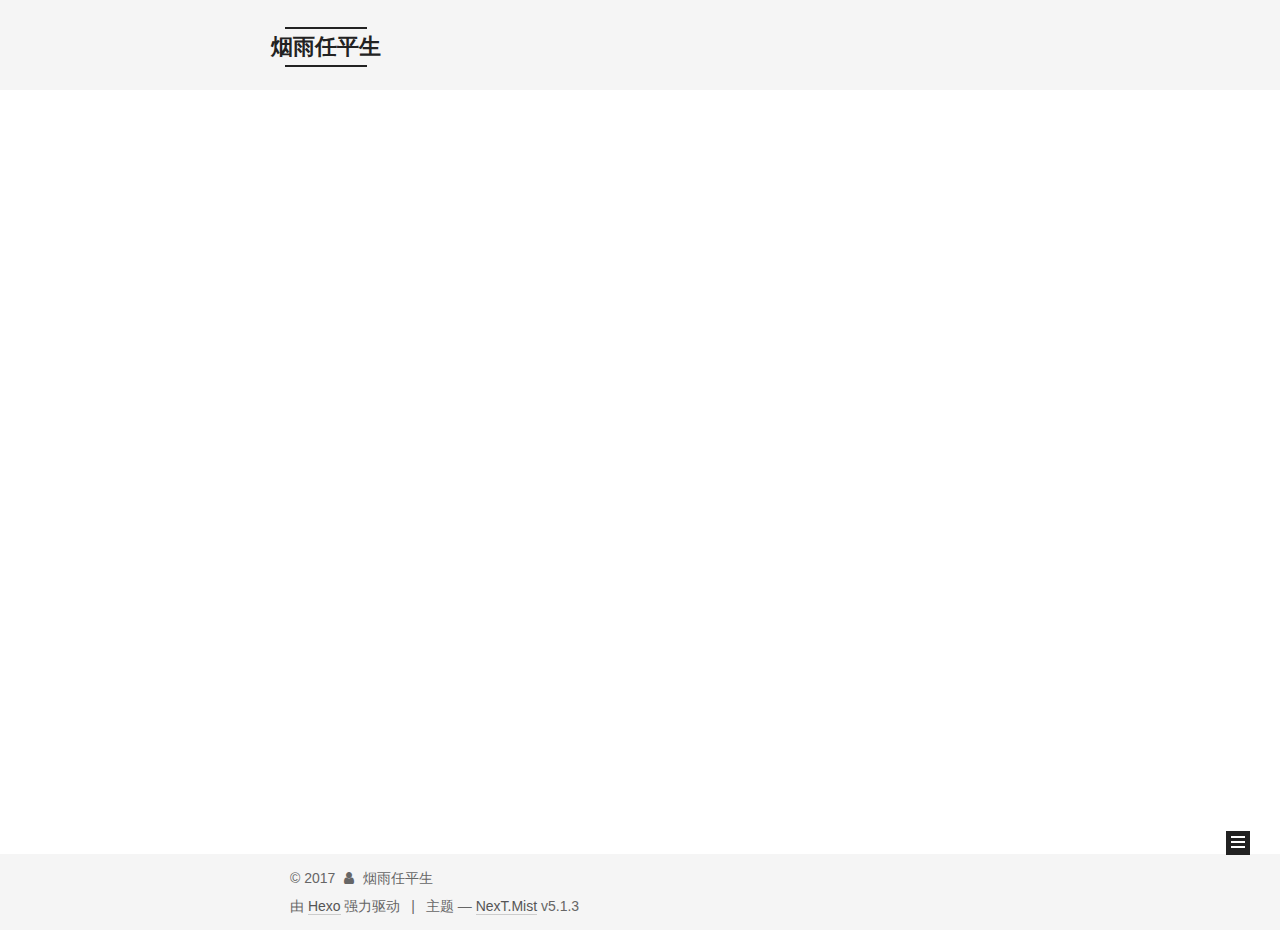
==== commit 0d11ea2a: "Site updated: 2017-11-23 15:00:34" ====
--- a/index.html
+++ b/index.html
@@ -82,7 +82,7 @@
 
 <meta property="og:type" content="website">
 <meta property="og:title" content="烟雨任平生">
-<meta property="og:url" content="http://yoursite.com/index.html">
+<meta property="og:url" content="http://zhaozhenping.com/index.html">
 <meta property="og:site_name" content="烟雨任平生">
 <meta property="og:locale" content="zh-Hans">
 <meta name="twitter:card" content="summary">
@@ -116,7 +116,7 @@
 
 
 
-  <link rel="canonical" href="http://yoursite.com/"/>
+  <link rel="canonical" href="http://zhaozhenping.com/"/>
 
 
 
@@ -158,7 +158,7 @@
       </a>
     </div>
       
-        <p class="site-subtitle">Welcome to my blog</p>
+        <h1 class="site-subtitle" itemprop="description">Welcome to my blog</h1>
       
   </div>
 
@@ -230,7 +230,7 @@
   
   
   <div class="post-block">
-    <link itemprop="mainEntityOfPage" href="http://yoursite.com/2017/10/31/hello/">
+    <link itemprop="mainEntityOfPage" href="http://zhaozhenping.com/hello/">
 
     <span hidden itemprop="author" itemscope itemtype="http://schema.org/Person">
       <meta itemprop="name" content="烟雨任平生">
@@ -247,9 +247,9 @@
 
         
         
-          <h1 class="post-title" itemprop="name headline">
+          <h2 class="post-title" itemprop="name headline">
                 
-                <a class="post-title-link" href="/2017/10/31/hello/" itemprop="url">hello</a></h1>
+                <a class="post-title-link" href="/hello/" itemprop="url">hello</a></h2>
         
 
         <div class="post-meta">
@@ -405,6 +405,20 @@
 
           <div class="links-of-author motion-element">
             
+              
+                <span class="links-of-author-item">
+                  <a href="https://github.com/NbZzp" target="_blank" title="GitHub">
+                    
+                      <i class="fa fa-fw fa-github"></i>GitHub</a>
+                </span>
+              
+                <span class="links-of-author-item">
+                  <a href="mailto:nb_zzp@163.com" target="_blank" title="E-Mail">
+                    
+                      <i class="fa fa-fw fa-envelope"></i>E-Mail</a>
+                </span>
+              
+            
           </div>
 
           
@@ -603,6 +617,21 @@
   
 
   
+<script>
+(function(){
+    var bp = document.createElement('script');
+    var curProtocol = window.location.protocol.split(':')[0];
+    if (curProtocol === 'https') {
+        bp.src = 'https://zz.bdstatic.com/linksubmit/push.js';        
+    }
+    else {
+        bp.src = 'http://push.zhanzhang.baidu.com/push.js';
+    }
+    var s = document.getElementsByTagName("script")[0];
+    s.parentNode.insertBefore(bp, s);
+})();
+</script>
+
 
   
   
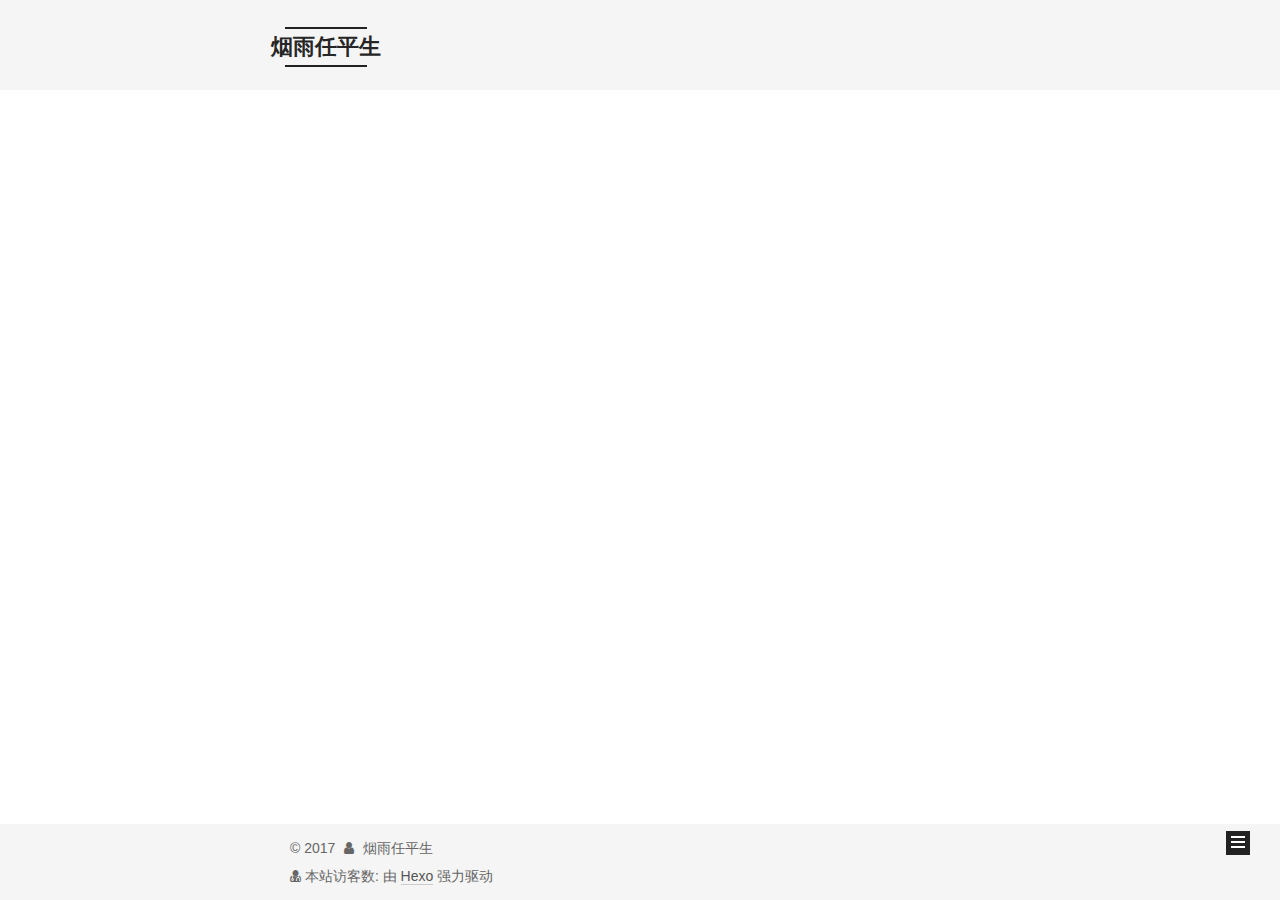
==== commit 5c25cd70: "Site updated: 2017-11-23 16:37:52" ====
--- a/index.html
+++ b/index.html
@@ -301,11 +301,15 @@
       
         
           
-            <p>欢迎来到我的个人主页，这是我的第一个个人网站。虽然暂时没有什么东西。但随着时间的发展，我相信这个网站会越做越好。<br>Welcome to my personal homepage, this is my first personal website. Although there is nothing for the moment. But with the development of time, I believe this website will become better and better.</p>
-<h3 id="为什么要有自己的博客"><a href="#为什么要有自己的博客" class="headerlink" title="为什么要有自己的博客"></a>为什么要有自己的博客</h3><figure class="highlight bash"><table><tr><td class="gutter"><pre><div class="line">1</div><div class="line">2</div><div class="line">3</div><div class="line">4</div><div class="line">5</div><div class="line">6</div><div class="line">7</div></pre></td><td class="code"><pre><div class="line">一，作为一个爱炫（zhuang）技（B）的人。我感觉有一个个人网站是非常总要的。</div><div class="line"></div><div class="line">二，作为一个FE，难道不应该有一个各人网站吗。</div><div class="line"></div><div class="line">三，QQ，微博的各种敏感词真的很烦有没有。我的空间，微博都不知道被封了多少次了，以后怕是除了网警，没人能不让我说什么了吧。</div><div class="line"></div><div class="line">四，价格不贵，还能涨姿势，何乐而不为呢。</div></pre></td></tr></table></figure>
-<h3 id="后话"><a href="#后话" class="headerlink" title="后话"></a>后话</h3><figure class="highlight bash"><table><tr><td class="gutter"><pre><div class="line">1</div><div class="line">2</div></pre></td><td class="code"><pre><div class="line">现在用的还不是太熟，各种姿势也在慢慢适应。写的不好的地方还请多多担待。谢谢大家</div><div class="line">的支持。</div></pre></td></tr></table></figure>
-
-          
+          欢迎来到我的个人主页，这是我的第一个个人网站。虽然暂时没有什么东西。但随着时间的发展，我相信这个网站会越做越好。Welcome to my personal homepage, this is my first personal website. Although there is nothing 
+          ...
+          <!--noindex-->
+          <div class="post-button text-center">
+            <a class="btn" href="/hello/#more" rel="contents">
+              阅读全文 &raquo;
+            </a>
+          </div>
+          <!--/noindex-->
         
       
     </div>
@@ -446,7 +450,8 @@
 
     <footer id="footer" class="footer">
       <div class="footer-inner">
-        <div class="copyright">&copy; <span itemprop="copyrightYear">2017</span>
+        <script async src="https://dn-lbstatics.qbox.me/busuanzi/2.3/busuanzi.pure.mini.js"></script>
+<div class="copyright">&copy; <span itemprop="copyrightYear">2017</span>
   <span class="with-love">
     <i class="fa fa-user"></i>
   </span>
@@ -456,15 +461,14 @@
 </div>
 
 
-  <div class="powered-by">由 <a class="theme-link" target="_blank" href="https://hexo.io">Hexo</a> 强力驱动</div>
-
-
-
-  <span class="post-meta-divider">|</span>
-
-
-
-  <div class="theme-info">主题 &mdash; <a class="theme-link" target="_blank" href="https://github.com/iissnan/hexo-theme-next">NexT.Mist</a> v5.1.3</div>
+
+<div class="powered-by">
+<i class="fa fa-user-md"></i><span id="busuanzi_container_site_uv">
+  本站访客数:<span id="busuanzi_value_site_uv"></span>
+</span>
+</div>
+  <div class="powered-by">由 <a class="theme-link" target="_blank" href="https://hexo.io" rel="external nofollow">Hexo</a> 强力驱动</div>
+
 
 
 
